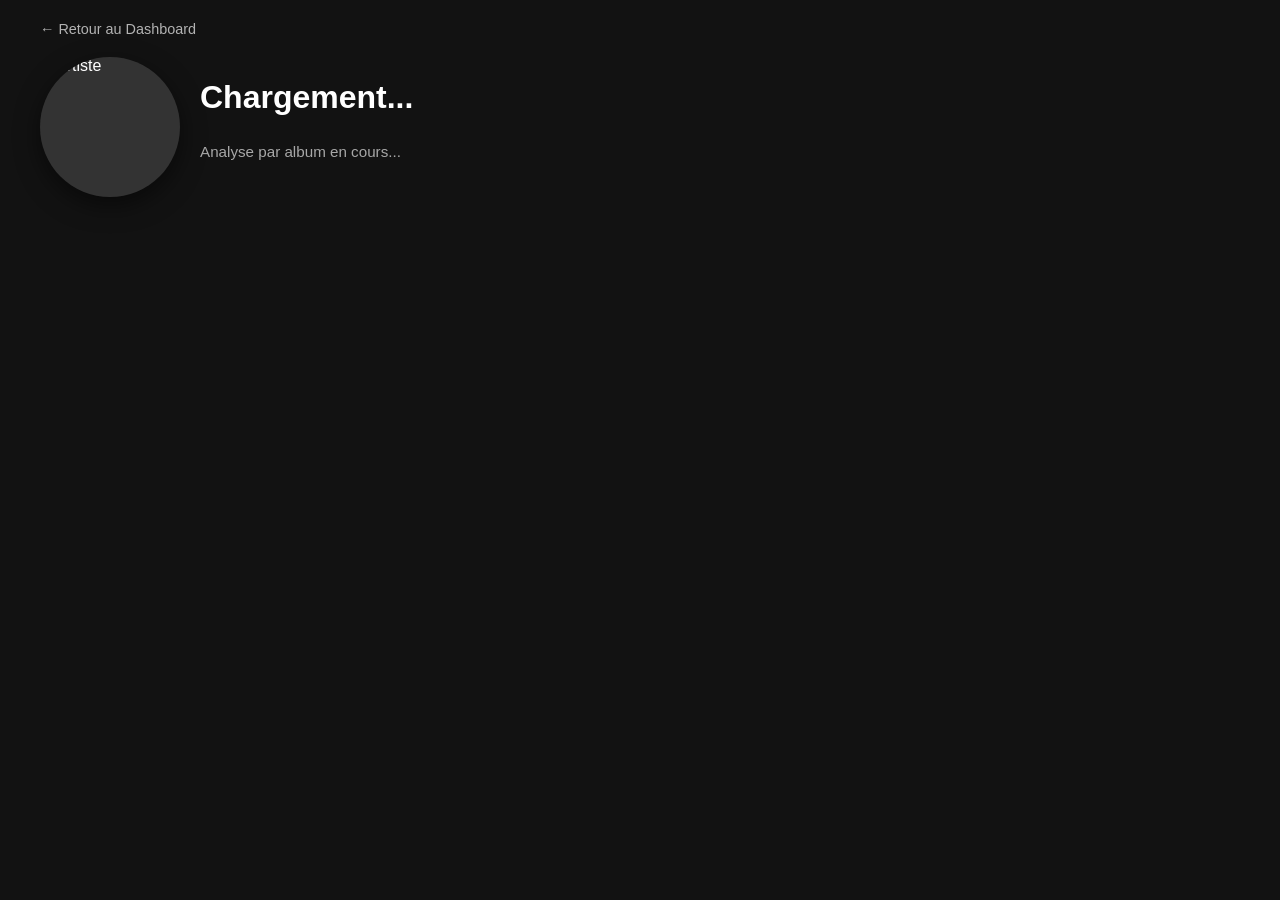
==== artist.html @ 1595e6d4 "Enhance track object with 'id' and update onclick Added 'id' property to track objects and updated t" ====
<!DOCTYPE html>
<html lang="fr">

<head>
    <meta charset="UTF-8">
    <title>Détail Artiste - Spotify Stats</title>
    <script src="https://cdn.jsdelivr.net/npm/chart.js"></script>
    <script src="https://cdn.jsdelivr.net/npm/@supabase/supabase-js@2"></script>
    <style>
        :root {
            --spotify-green: #1DB954;
            --bg-dark: #121212;
            --card-bg: #181818;
            --text-color: #FFFFFF;
            --text-muted: #a7a7a7;
        }

        body {
            font-family: 'Circular', sans-serif;
            background-color: var(--bg-dark);
            color: var(--text-color);
            margin: 0;
            padding: 20px;
        }

        .container {
            max-width: 1200px;
            margin: 0 auto;
        }

        .back-btn {
            display: inline-block;
            text-decoration: none;
            color: #b3b3b3;
            margin-bottom: 20px;
            font-size: 0.9rem;
        }

        .back-btn:hover {
            color: var(--spotify-green);
        }

        /* HEADER ARTISTE */
        .artist-header {
            display: flex;
            align-items: center;
            gap: 20px;
            margin-bottom: 30px;
        }

        .artist-photo {
            width: 140px;
            height: 140px;
            border-radius: 50%;
            object-fit: cover;
            background: #333;
            box-shadow: 0 8px 24px rgba(0,0,0,0.5);
        }

        .artist-meta {
            display: flex;
            flex-direction: column;
            gap: 6px;
        }

        .artist-meta h1 {
            margin: 0;
            font-size: 2rem;
        }

        .artist-sub {
            color: var(--text-muted);
            font-size: 0.95rem;
        }

        .badge {
            display: inline-block;
            padding: 3px 8px;
            border-radius: 999px;
            border: 1px solid var(--spotify-green);
            color: var(--spotify-green);
            font-size: 0.75rem;
            font-weight: 600;
            margin-right: 6px;
        }

        /* GRILLE DES ALBUMS */
        .albums-grid {
            display: grid;
            grid-template-columns: repeat(auto-fit, minmax(350px, 1fr));
            gap: 20px;
        }

        .album-card {
            background: var(--card-bg);
            padding: 16px;
            border-radius: 10px;
            box-shadow: 0 4px 6px rgba(0, 0, 0, 0.3);
            display: flex;
            flex-direction: column;
            gap: 10px;
        }

        .album-top {
            display: flex;
            gap: 15px;
        }

        .album-cover {
            width: 90px;
            height: 90px;
            border-radius: 8px;
            object-fit: cover;
            flex-shrink: 0;
            background: #333;
        }

        .album-header {
            flex: 1;
            display: flex;
            flex-direction: column;
            gap: 4px;
        }

        .album-title {
            font-size: 1rem;
            font-weight: bold;
            color: white;
        }

        .album-meta {
            font-size: 0.8rem;
            color: var(--text-muted);
        }

        .album-actions {
            margin-top: 6px;
        }

        .play-btn {
            background: var(--spotify-green);
            color: black;
            border: none;
            padding: 6px 14px;
            border-radius: 999px;
            cursor: pointer;
            font-size: 0.8rem;
            font-weight: 600;
        }

        .play-btn:hover {
            filter: brightness(1.05);
        }

        /* Table des pistes */
        .mini-table {
            width: 100%;
            border-collapse: collapse;
            font-size: 0.85rem;
            margin-top: 6px;
        }

        .mini-table th {
            text-align: left;
            padding: 4px 0;
            color: #777;
            font-weight: 500;
        }

        .mini-table td {
            padding: 4px 0;
            border-bottom: 1px solid #2a2a2a;
            color: #ccc;
        }

        .mini-table tr:last-child td {
            border-bottom: none;
        }

        .track-name {
            max-width: 220px;
            white-space: nowrap;
            overflow: hidden;
            text-overflow: ellipsis;
        }

        .listen-count {
            text-align: right;
            white-space: nowrap;
        }

        .new-track {
            font-size: 0.7rem;
            color: var(--spotify-green);
            margin-left: 6px;
        }
    </style>
</head>

<body>

    <div class="container">
        <a href="index.html" class="back-btn">← Retour au Dashboard</a>

        <div class="artist-header">
            <img id="artist-photo" class="artist-photo" src="" alt="Artiste">
            <div class="artist-meta">
                <h1 id="artist-name">Chargement...</h1>
                <div id="artist-tags"></div>
                <p class="artist-sub" id="artist-stats">Analyse par album en cours...</p>
            </div>
        </div>

        <div id="albums-container" class="albums-grid"></div>
    </div>

<script>
    // --- CONFIG SUPABASE + SPOTIFY ---
    const SUPABASE_URL = 'https://kvrwymmsgwstvyqmscuy.supabase.co'; 
    const SUPABASE_KEY = 'eyJhbGciOiJIUzI1NiIsInR5cCI6IkpXVCJ9.eyJpc3MiOiJzdXBhYmFzZSIsInJlZiI6Imt2cnd5bW1zZ3dzdHZ5cW1zY3V5Iiwicm9sZSI6ImFub24iLCJpYXQiOjE3NjM3NjAxODksImV4cCI6MjA3OTMzNjE4OX0.XNJOD5MzOaM8u_tRuvXZvx2Q_mHUTbk-mAbUFnoU3H4';
    const { createClient } = supabase;
    const sb = createClient(SUPABASE_URL, SUPABASE_KEY);

    const spotifyToken = localStorage.getItem('spotify_token');
    const mySpotifyId = localStorage.getItem('my_spotify_id');

    if (!spotifyToken || !mySpotifyId) {
        alert("Token Spotify introuvable. Retour au dashboard pour se reconnecter.");
        window.location.href = 'index.html';
    }

    // --- UTILITAIRE : appel API Spotify ---
    async function spotifyFetch(url) {
        const res = await fetch(url, {
            headers: { Authorization: `Bearer ${spotifyToken}` }
        });
        if (!res.ok) {
            console.error("Erreur API Spotify", res.status, url);
            return null;
        }
        return res.json();
    }

    async function loadArtistData() {
        const params = new URLSearchParams(window.location.search);
        const artistName = params.get('name'); 
        
        if (!artistName) { 
            document.getElementById('artist-name').innerText = "Artiste inconnu"; 
            return; 
        }
        document.getElementById('artist-name').innerText = artistName;

        // 1. Trouver l'artiste sur Spotify (ID + photo + tags)
        const searchRes = await spotifyFetch(
            `https://api.spotify.com/v1/search?q=${encodeURIComponent(artistName)}&type=artist&limit=5`
        );
        if (!searchRes || !searchRes.artists.items.length) {
            document.getElementById('artist-stats').innerText = "Artiste introuvable sur Spotify.";
            return;
        }
        
        // Debug éventuel : voir les candidats dans la console
        console.log('Résultats Spotify pour', artistName, searchRes.artists.items);
        
        // On essaie de choisir le meilleur candidat par nom
        const items = searchRes.artists.items;
        const normalizedTarget = artistName.toLowerCase().normalize("NFD").replace(/[\u0300-\u036f]/g, '');
        
        let best = items[0];
        for (const cand of items) {
            const normalizedName = cand.name.toLowerCase().normalize("NFD").replace(/[\u0300-\u036f]/g, '');
            if (normalizedName === normalizedTarget) {
                best = cand;
                break;
            }
        }
        
        const artist = best;
        const artistId = artist.id;


        // Photo artiste
        const photoUrl = artist.images?.[0]?.url || '';
        if (photoUrl) {
            document.getElementById('artist-photo').src = photoUrl;
        } else {
            document.getElementById('artist-photo').style.background = '#333';
        }

        // Tags artiste (genres + popularité)
        const tagsDiv = document.getElementById('artist-tags');
        tagsDiv.innerHTML = '';
        if (artist.genres?.length) {
            const topGenres = artist.genres.slice(0, 3);
            topGenres.forEach(g => {
                const span = document.createElement('span');
                span.className = 'badge';
                span.innerText = g;
                tagsDiv.appendChild(span);
            });
        }
        const pop = document.createElement('span');
        pop.className = 'badge';
        pop.innerText = `Popularité ${artist.popularity}/100`;
        tagsDiv.appendChild(pop);

        // 2. Charger l'historique de CET artiste depuis Supabase (pour les compteurs)
        const { data: historyData, error } = await sb
            .from('listening_history')
            .select(`
                tracks!inner (
                    name,
                    album_name,
                    artists!inner ( name )
                )
            `)
            .eq('tracks.artists.name', artistName)
            .eq('user_id', mySpotifyId)
            .limit(20000); 

        if (error) {
            console.error(error);
        }

        // Construire une map de counts par (album, titre)
        const playCounts = {}; // playCounts[albumName][trackName] = nb
        let totalGlobal = 0;
        if (historyData) {
            historyData.forEach(row => {
                const albumName = row.tracks.album_name || "Album inconnu";
                const trackName = row.tracks.name;
                if (!playCounts[albumName]) playCounts[albumName] = {};
                playCounts[albumName][trackName] = (playCounts[albumName][trackName] || 0) + 1;
                totalGlobal++;
            });
        }

        // 3. Récupérer tous les albums de l'artiste
        let albums = [];
        let nextUrl = `https://api.spotify.com/v1/artists/${artistId}/albums?include_groups=album,single,compilation&market=FR&limit=20`;

        const seenAlbumNames = new Set(); // pour éviter doublons (même album sur plusieurs marchés)

        while (nextUrl) {
            const albumsRes = await spotifyFetch(nextUrl);
            if (!albumsRes) break;

            albumsRes.items.forEach(a => {
                if (!seenAlbumNames.has(a.name)) {
                    seenAlbumNames.add(a.name);
                    albums.push(a);
                }
            });

            nextUrl = albumsRes.next;
        }

        if (!albums.length) {
            document.getElementById('artist-stats').innerText = "Aucun album trouvé.";
            return;
        }

        // 4. Pour chaque album, récupérer les pistes, croiser avec Supabase, afficher
        const albumsContainer = document.getElementById('albums-container');
        albumsContainer.innerHTML = '';

        let totalAlbums = albums.length;
        document.getElementById('artist-stats').innerText = `${totalAlbums} albums / singles • ${totalGlobal} écoutes dans ton historique`;

        for (const album of albums) {
            const albumId = album.id;
            const albumName = album.name;
            const albumCover = album.images?.[0]?.url || '';
            const albumYear = (album.release_date || '').slice(0,4);

            // Récupérer toutes les pistes de l'album
            const tracksRes = await spotifyFetch(`https://api.spotify.com/v1/albums/${albumId}/tracks?limit=50`);
            if (!tracksRes) continue;
            const albumTracks = tracksRes.items || [];

            // Construire la liste avec compteur d'écoutes (0 si jamais écouté)
            const enrichedTracks = albumTracks.map(t => {
                const tName = t.name;
                const count = (playCounts[albumName] && playCounts[albumName][tName]) ? playCounts[albumName][tName] : 0;
                return {
                    name: tName,
                    count,
                    uri: t.uri,
                    id: t.id // <--- ajout important
                };
            });


            // Trier par nombre d'écoutes (desc), mais on peut garder l'ordre original pour l'album, donc on ne trie pas pour l'affichage
            const totalAlbumPlays = enrichedTracks.reduce((acc, t) => acc + t.count, 0);
            const nbTracksListened = enrichedTracks.filter(t => t.count > 0).length;

            // 5. Générer la carte HTML pour l'album
            const card = document.createElement('div');
            card.className = 'album-card';

            const coverHtml = albumCover 
                ? `<img src="${albumCover}" alt="${albumName}" class="album-cover" loading="lazy">`
                : `<div class="album-cover"></div>`;

            // Bouton Play pour cet album
            const albumUris = enrichedTracks.map(t => t.uri).filter(Boolean);

            card.innerHTML = `
                <div class="album-top">
                    ${coverHtml}
                    <div class="album-header">
                        <div class="album-title">${albumName}</div>
                        <div class="album-meta">
                            ${albumYear || 'Année inconnue'} • ${enrichedTracks.length} titres<br>
                            ${totalAlbumPlays} écoutes • ${nbTracksListened} titres écoutés
                        </div>
                        <div class="album-actions">
                            ${albumUris.length ? `<button class="play-btn" data-uris="${albumUris.join(',')}">▶️ Lancer cet album</button>` : ''}
                        </div>
                    </div>
                </div>
                <table class="mini-table">
                    <thead>
                        <tr>
                            <th>#</th>
                            <th>Titre</th>
                            <th style="text-align:right;">Écoutes</th>
                        </tr>
                    </thead>
                    <tbody>
                        ${enrichedTracks.map((t, idx) => {
                            const isNew = t.count === 0;
                            const onclick = t.id 
                                ? `onclick="window.location.href='track.html?track_id=${encodeURIComponent(t.id)}'"` 
                                : '';
                            return `
                                <tr ${onclick} style="cursor:${t.id ? 'pointer' : 'default'};">
                                    <td>${idx+1}</td>
                                    <td class="track-name">
                                        ${t.name}
                                        ${isNew ? '<span class="new-track">Jamais écouté</span>' : ''}
                                    </td>
                                    <td class="listen-count">${t.count}</td>
                                </tr>
                            `;
                        }).join('')}
                    </tbody>
                </table>
            `;

            albumsContainer.appendChild(card);

            // Ajouter écouteur sur le bouton Play de cet album
            const playBtn = card.querySelector('.play-btn');
            if (playBtn) {
                const uris = playBtn.getAttribute('data-uris').split(',');
                playBtn.addEventListener('click', () => playAlbum(uris, albumName));
            }
        }
    }

    async function playAlbum(uris, albumName) {
        if (!spotifyToken) {
            alert("Token Spotify manquant. Reconnecte-toi sur le dashboard.");
            return;
        }
        if (!uris.length) {
            alert("Aucun titre trouvable pour cet album.");
            return;
        }

        try {
            // 1. Récupérer appareils
            const devicesRes = await fetch('https://api.spotify.com/v1/me/player/devices', {
                headers: { Authorization: `Bearer ${spotifyToken}` }
            });
            const devicesData = await devicesRes.json();
            const devices = devicesData.devices || [];
            if (!devices.length) {
                alert("Aucun appareil détecté. Lance Spotify sur ton téléphone ou PC !");
                return;
            }
            const targetDevice = devices.find(d => d.is_active) || devices[0];

            // 2. Ajouter en queue (pour éviter de casser ta lecture actuelle)
            let count = 0;
            for (const uri of uris) {
                const r = await fetch(`https://api.spotify.com/v1/me/player/queue?uri=${encodeURIComponent(uri)}&device_id=${targetDevice.id}`, {
                    method: 'POST',
                    headers: { Authorization: `Bearer ${spotifyToken}` }
                });
                if (r.ok) count++;
                await new Promise(res => setTimeout(res, 80));
            }

            alert(`✅ ${count} titres de "${albumName}" ajoutés à ta file d'attente sur ${targetDevice.name}.`);

        } catch (e) {
            console.error(e);
            alert("Erreur lors de l'envoi à Spotify (Compte Premium requis ?).");
        }
    }

    loadArtistData();
</script>

</body>
</html>
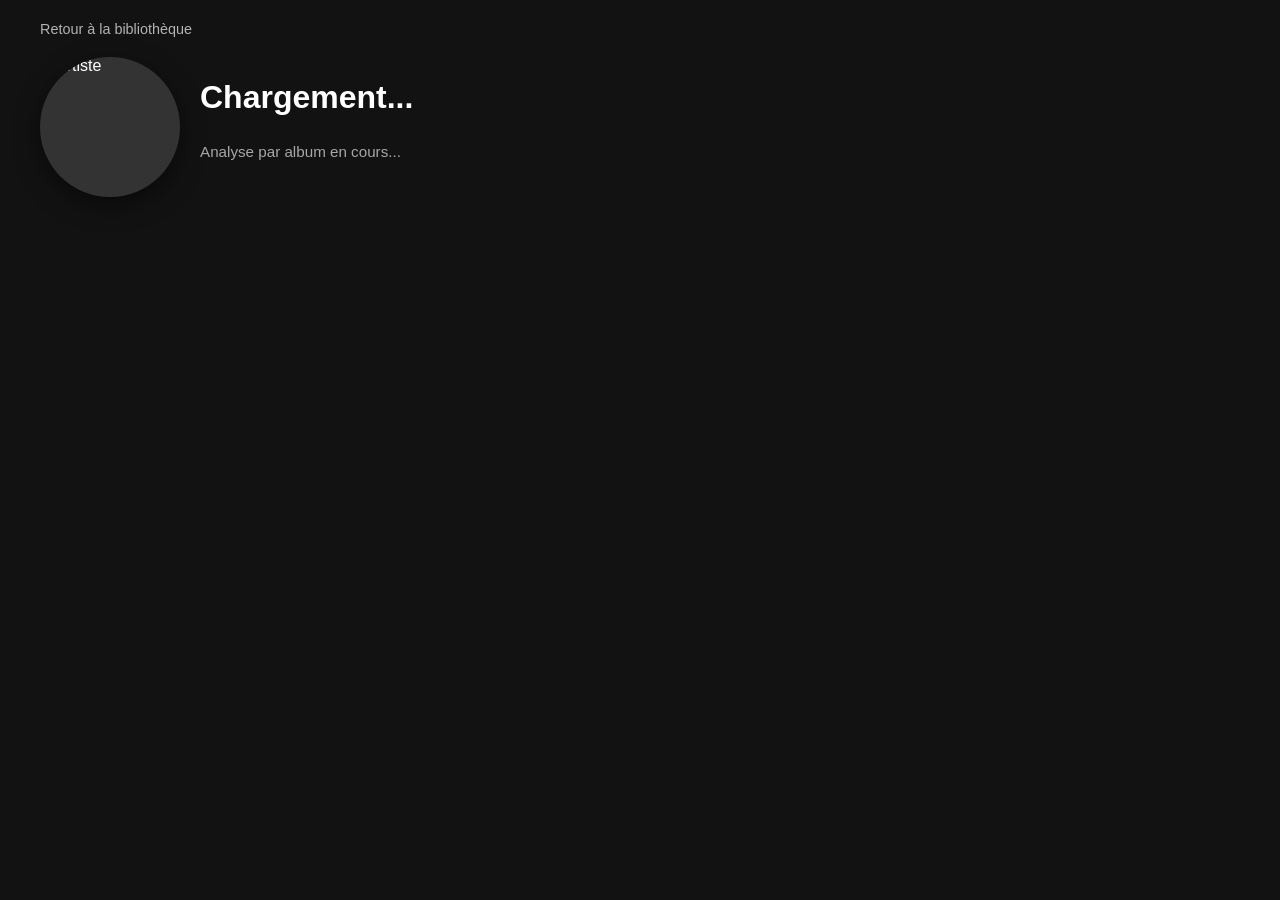
==== commit 2f846e0c: "Replace back button link with library link" ====
--- a/artist.html
+++ b/artist.html
@@ -200,8 +200,7 @@
 <body>
 
     <div class="container">
-        <a href="index.html" class="back-btn">← Retour au Dashboard</a>
-
+        <a href="library.html" class="back-btn">Retour à la bibliothèque</a>
         <div class="artist-header">
             <img id="artist-photo" class="artist-photo" src="" alt="Artiste">
             <div class="artist-meta">
